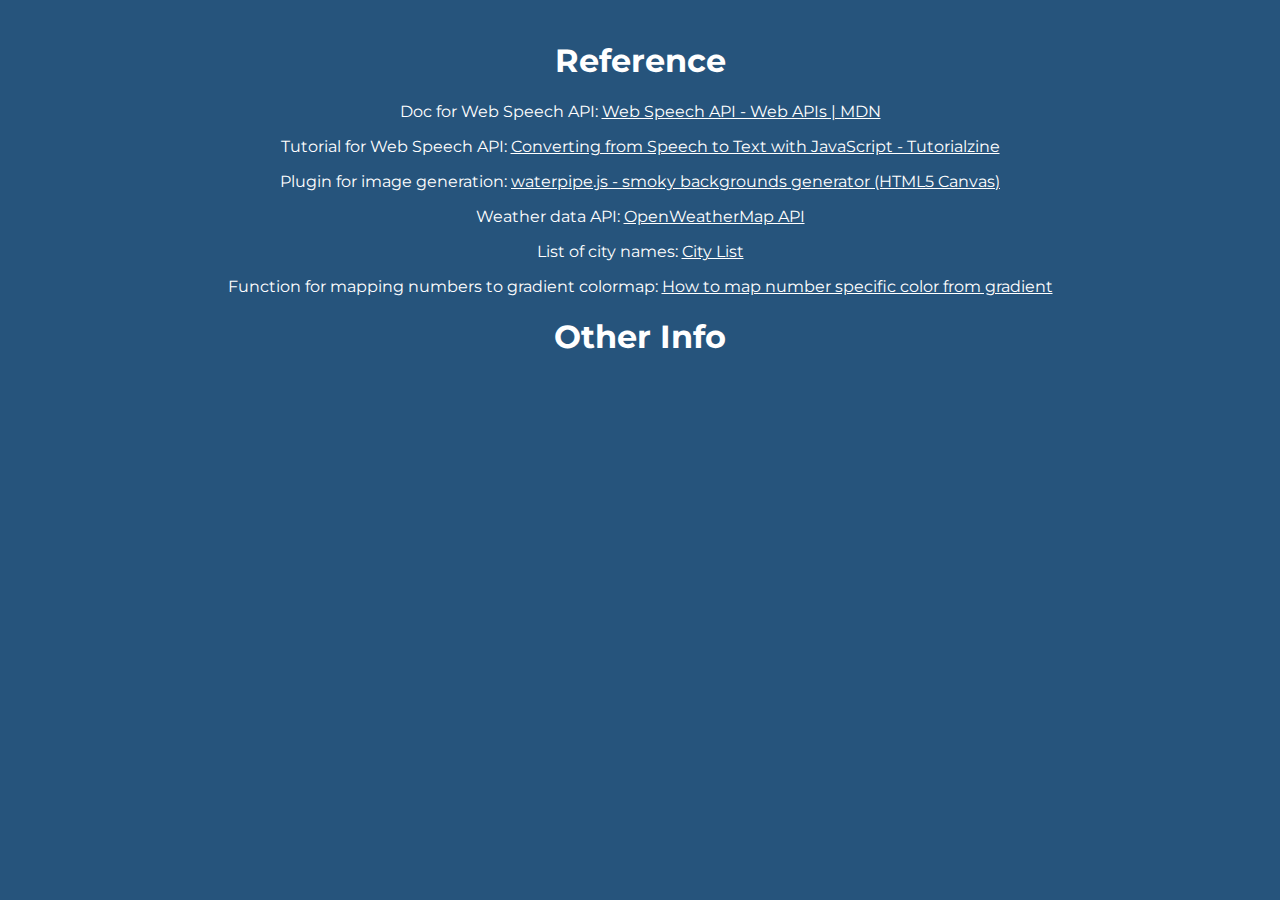
==== about.html @ 130bac33 "major update" ====
<!DOCTYPE html>

<html lang="en">

<head>
    <link href="about.css" rel="stylesheet">
    <meta charset="utf-8">
    <meta http-equiv="X-UA-Compatible" content="IE=edge">
    <meta name="viewport" content="width=device-width, initial-scale=1">
    <title>About</title>
    <meta name="description" content="Assignment 3, GSD SCI6365, Enactive Design">
    <meta name="author" content="Zihan Zephaniah MEI">

    <link rel="apple-touch-icon" sizes="180x180" href="favicon_io/apple-touch-icon.png">
    <link rel="icon" type="image/png" sizes="32x32" href="favicon_io/favicon-32x32.png">
    <link rel="icon" type="image/png" sizes="16x16" href="favicon_io/favicon-16x16.png">
    <link rel="manifest" href="favicon_io/site.webmanifest">

    <link href="https://fonts.googleapis.com/css?family=Montserrat:200,400,600&display=swap" rel="stylesheet">
</head>

<body>
    <div class="container">
        <h1>Reference</h1>
        <p>Doc for Web Speech API: <a href="https://developer.mozilla.org/en-US/docs/Web/API/Web_Speech_API" target="_blank">Web Speech API - Web APIs | MDN</a></p>
        <p>Tutorial for Web Speech API: <a href="https://tutorialzine.com/2017/08/converting-from-speech-to-text-with-javascript" target="_blank">Converting from Speech to Text with JavaScript - Tutorialzine</a></p>
        <p>Plugin for image generation: <a href="https://github.com/dragdropsite/waterpipe.js" target="_blank">waterpipe.js - smoky backgrounds generator (HTML5 Canvas)</a></p>
        <p>Weather data API: <a href="https://openweathermap.org/api" target="_blank">OpenWeatherMap API</a></p>
        <p>List of city names: <a href="http://bulk.openweathermap.org/sample/" target="_blank">City List</a></p>
        <p>Function for mapping numbers to gradient colormap: <a href="https://stackoverflow.com/questions/26853533/how-to-map-number-specific-color-from-gradient" target="_blank">How to map number specific color from gradient</a></p>
        <h1>Other Info</h1>
    </div>

</body>

</html>
---- about.css ----
body, html {
    margin: 0;
    height: 100%;
    padding: 0;
    font-family: Montserrat, sans-serif;
    background-color: #26547c;
}

.container {
    width: 900px;
    margin: 0 auto;
    padding: 20px;
    text-align: center;
    color: #ffffff;
}

a {
    color: #ffffff;
    transition: all .3s;
}

a:hover {
    color: #ef476f;
}
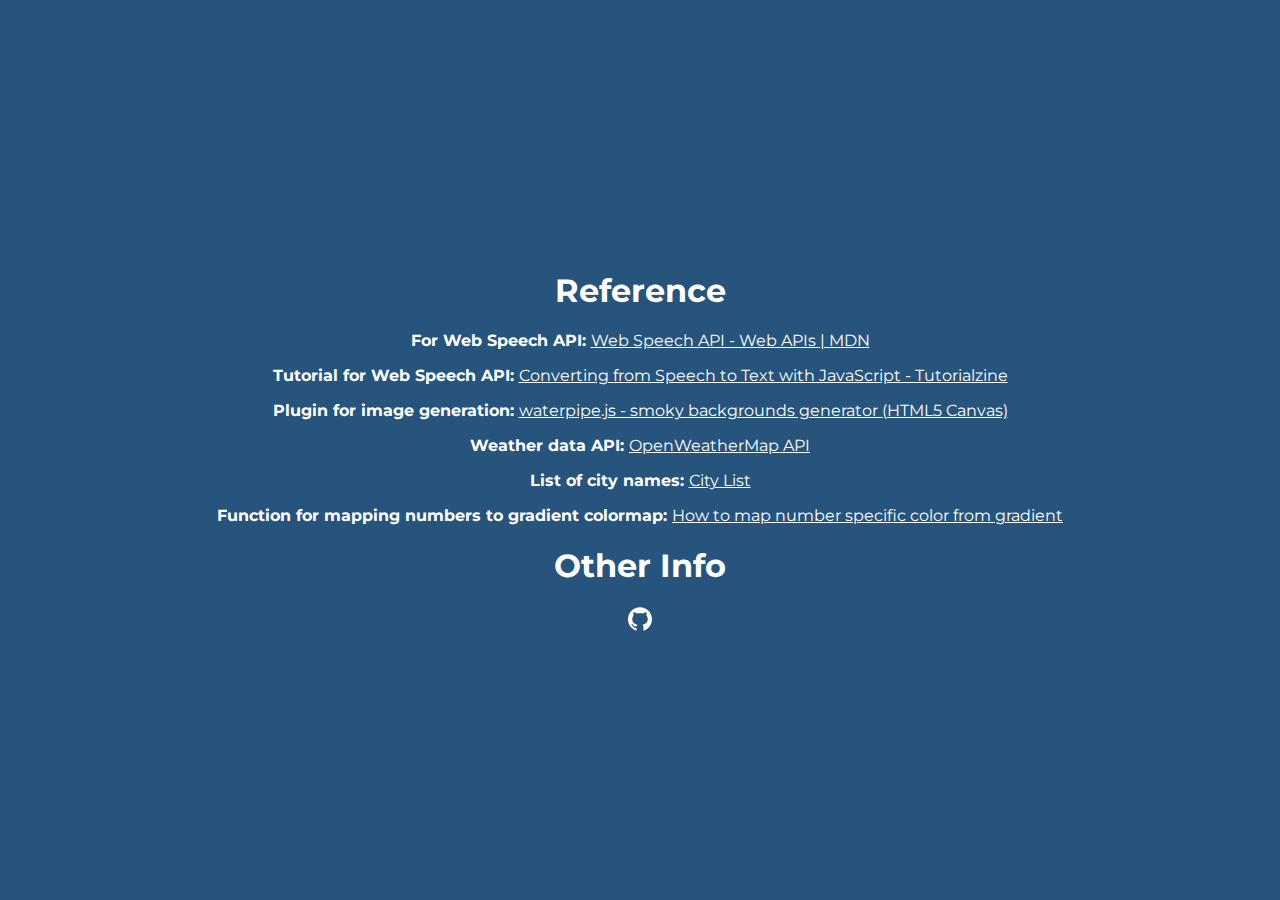
==== commit 5cbd3304: "https" ====
--- a/about.html
+++ b/about.html
@@ -20,15 +20,24 @@
 </head>
 
 <body>
-    <div class="container">
-        <h1>Reference</h1>
-        <p>Doc for Web Speech API: <a href="https://developer.mozilla.org/en-US/docs/Web/API/Web_Speech_API" target="_blank">Web Speech API - Web APIs | MDN</a></p>
-        <p>Tutorial for Web Speech API: <a href="https://tutorialzine.com/2017/08/converting-from-speech-to-text-with-javascript" target="_blank">Converting from Speech to Text with JavaScript - Tutorialzine</a></p>
-        <p>Plugin for image generation: <a href="https://github.com/dragdropsite/waterpipe.js" target="_blank">waterpipe.js - smoky backgrounds generator (HTML5 Canvas)</a></p>
-        <p>Weather data API: <a href="https://openweathermap.org/api" target="_blank">OpenWeatherMap API</a></p>
-        <p>List of city names: <a href="http://bulk.openweathermap.org/sample/" target="_blank">City List</a></p>
-        <p>Function for mapping numbers to gradient colormap: <a href="https://stackoverflow.com/questions/26853533/how-to-map-number-specific-color-from-gradient" target="_blank">How to map number specific color from gradient</a></p>
-        <h1>Other Info</h1>
+    <div class="flex">
+        <div class="container">
+            <h1>Reference</h1>
+            <p><strong>For Web Speech API: </strong><a href="https://developer.mozilla.org/en-US/docs/Web/API/Web_Speech_API" target="_blank">Web Speech API - Web APIs | MDN</a></p>
+            <p><strong>Tutorial for Web Speech API: </strong><a href="https://tutorialzine.com/2017/08/converting-from-speech-to-text-with-javascript" target="_blank">Converting from Speech to Text with JavaScript - Tutorialzine</a></p>
+            <p><strong>Plugin for image generation: </strong><a href="https://github.com/dragdropsite/waterpipe.js" target="_blank">waterpipe.js - smoky backgrounds generator (HTML5 Canvas)</a></p>
+            <p><strong>Weather data API: </strong><a href="https://openweathermap.org/api" target="_blank">OpenWeatherMap API</a></p>
+            <p><strong>List of city names: </strong><a href="http://bulk.openweathermap.org/sample/" target="_blank">City List</a></p>
+            <p><strong>Function for mapping numbers to gradient colormap: </strong><a href="https://stackoverflow.com/questions/26853533/how-to-map-number-specific-color-from-gradient" target="_blank">How to map number specific color from gradient</a></p>
+            <h1>Other Info</h1>
+            <p><a href="https://github.com/saturn-drm/WeathEmotionBot" target="_blank">
+                <span><svg class="github"
+                fill="#fffcf9" viewBox="0 0 1024 1024" version="1.1" height="24" width="24"
+                xmlns="http://www.w3.org/2000/svg">
+                <path class="svgpath" data-index="path_0" fill="#fffcf9"
+                    d="M0 525.2c0 223.6 143.3 413.7 343 483.5 26.9 6.8 22.8-12.4 22.8-25.4l0-88.7c-155.3 18.2-161.5-84.6-172-101.7-21.1-36-70.8-45.2-56-62.3 35.4-18.2 71.4 4.6 113.1 66.3 30.2 44.7 89.1 37.2 119 29.7 6.5-26.9 20.5-50.9 39.7-69.6C248.8 728.2 181.7 630 181.7 513.2c0-56.6 18.7-108.7 55.3-150.7-23.3-69.3 2.2-128.5 5.6-137.3 66.5-6 135.5 47.6 140.9 51.8 37.8-10.2 80.9-15.6 129.1-15.6 48.5 0 91.8 5.6 129.8 15.9 12.9-9.8 77-55.8 138.8-50.2 3.3 8.8 28.2 66.7 6.3 135 37.1 42.1 56 94.6 56 151.4 0 117-67.5 215.3-228.8 243.7 26.9 26.6 43.6 63.4 43.6 104.2l0 128.8c0.9 10.3 0 20.5 17.2 20.5C878.1 942.4 1024 750.9 1024 525.3c0-282.9-229.3-512-512-512C229.1 13.2 0 242.3 0 525.2L0 525.2z" />
+                </svg></span></a></p>
+        </div>
     </div>
 
 </body>
--- a/about.css
+++ b/about.css
@@ -4,6 +4,13 @@
     padding: 0;
     font-family: Montserrat, sans-serif;
     background-color: #26547c;
+}
+
+.flex {
+    justify-content: center;
+    align-items: center;
+    display: flex;
+    height: 100%;
 }
 
 .container {
@@ -21,4 +28,12 @@
 
 a:hover {
     color: #ef476f;
+}
+
+.github path {
+    transition: all .3s;
+}
+
+.github:hover path{
+    fill: #ef476f;
 }